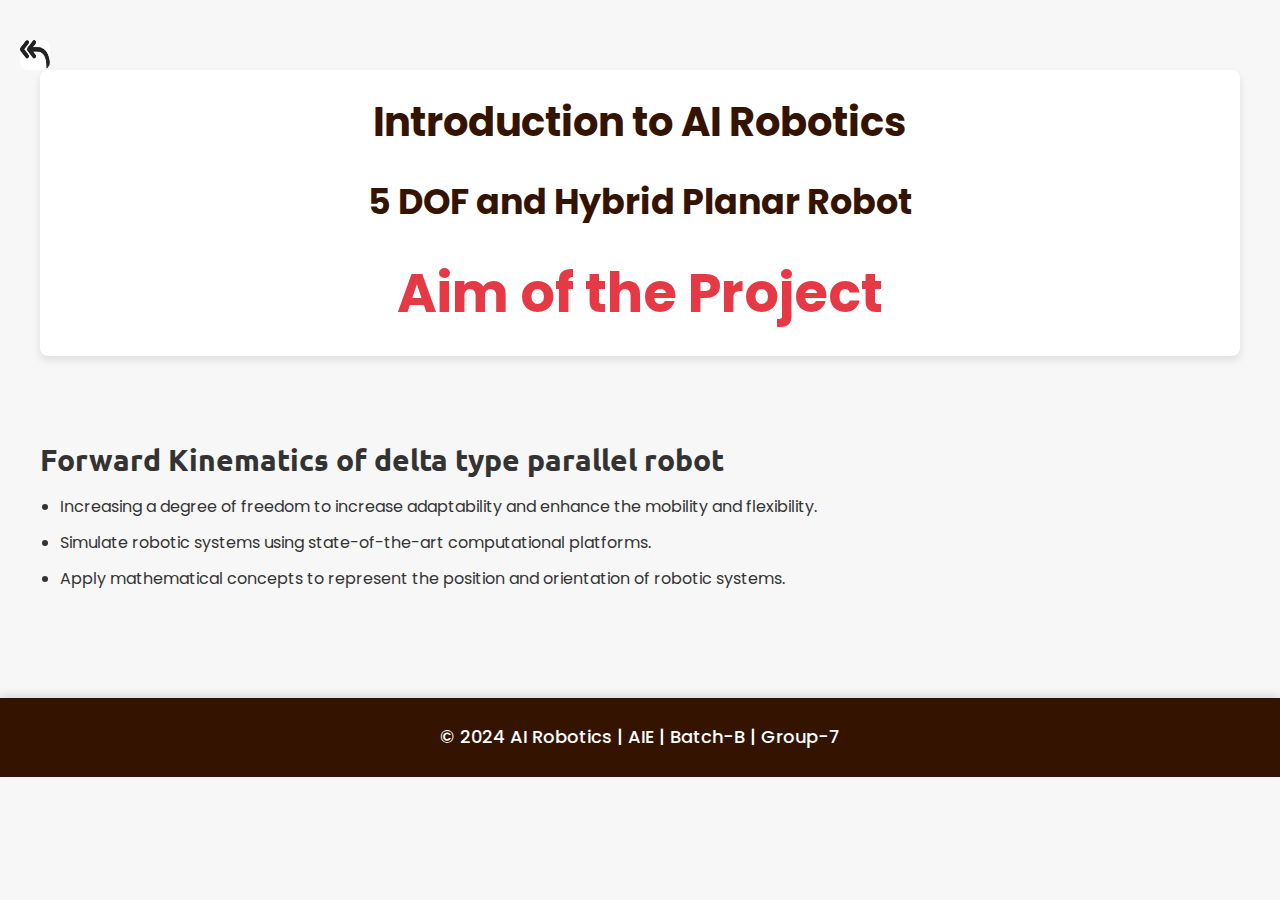
==== AimPage.html @ 7b6fd147 "Add files via upload" ====
<!DOCTYPE html>
<html>
<head>
    <meta charset="utf-8">
    <meta name="description" content="First html page">
    <meta name="keywords" content="HTML5, tags">
    <meta name="author" content="abc">
    <meta name="viewport" content="width=device-width, initial-scale=1">
    <link rel="stylesheet" href="theorystyle.css">
    <title>Aim</title>
</head>
<body>
    <!-- Back arrow icon to navigate to MainPage.html -->
    <a href="MainPage.html#contents">
        <img src="Back.png" alt="Back" class="back-icon">
    </a>
    
    <div class="max-width">
        <div class="home-content">
            <div class="text-1">Introduction to AI Robotics</div>
            <div class="text-2">5 DOF and Hybrid Planar Robot</div>
            <div class="text-3">Aim of the Project<span class="typing"></span></div>
        </div>
    </div>
    
    <div class="max-width">
        <h2 class="title">Forward Kinematics of delta type parallel robot</h2>
        <div class="about-content">
            <div class="column left">
                <ul>
                    <li>Increasing a degree of freedom to increase adaptability and enhance the mobility and flexibility.</li>
                    <li>Simulate robotic systems using state-of-the-art computational platforms.</li>
                    <li>Apply mathematical concepts to represent the position and orientation of robotic systems.</li>
                </ul>
            </div>
        </div>
    </div>

    <br><br><br>

    <div class="bottom-bar">
        <div class="details">
            <p>&copy; 2024 AI Robotics | AIE | Batch-B | Group-7 </p>
        </div>
    </div>

    
</body>
</html>
---- theorystyle.css ----
/* Import Google fonts */
@import url('https://fonts.googleapis.com/css2?family=Poppins:wght@400;500;600;700&family=Ubuntu:wght@400;500;700&display=swap');

/* Base styles */
body {
    font-family: 'Poppins', sans-serif;
    background-color: #f7f7f7;
    margin: 0;
    padding: 0;
    color: #333;
    line-height: 1.6;
}

/* Define styles for the max-width container */
.max-width {
    max-width: 1200px;
    margin: 0 auto;
    padding: 20px;
}

/* Define styles for the home content */
.home-content {
    text-align: center;
    margin-top: 50px;
    padding: 20px;
    background-color: #ffffff;
    box-shadow: 0 4px 8px rgba(0, 0, 0, 0.1);
    border-radius: 8px;
}

/* Define styles for text-1 class */
.text-1 {
    font-size: 40px;
    font-weight: bold;
    color: #341400;
}

/* Define styles for text-2 class */
.text-2 {
    font-size: 35px;
    margin-top: 20px;
    color: #341400;
    font-weight: bold;
}

/* Define styles for text-3 class */
.text-3 {
    font-size: 54px;
    margin-top: 20px;
    color: #E63946;
    font-weight: bold;
}

/* Define styles for text-4 class */
.text-4 {
    font-size: 24px;
    margin-top: 20px;
    color: #341400;
    font-weight: bold;
}

/* Define styles for title */
.title {
    font-size: 30px;
    margin-top: 40px;
}

/* Define styles for center-content sections */
.center-content {
    background-color: #ffffff;
    padding: 20px;
    margin-top: 20px;
    box-shadow: 0 4px 8px rgba(0, 0, 0, 0.1);
    border-radius: 8px;
}

/* Define styles for headings */
h2 {
    font-family: 'Ubuntu', sans-serif;
    font-weight: 700;
    color: #333;
    margin-bottom: 10px;
}

/* Define styles for paragraphs and lists */
p {
    margin: 10px 0;
    font-size: 18px;
}

ul {
    margin: 10px 0;
    padding-left: 20px;
}

li {
    margin-bottom: 10px;
}

/* Define styles for images */
img {
    max-width: 100%;
    height: auto;
    display: block;
    margin: 20px auto;
    border-radius: 8px;
}

/* Define styles for back arrow icon */
a img {
    position: absolute;
    top: 20px;
    left: 20px;
    width: 30px;
    height: 30px;
    cursor: pointer;
    transition: transform 0.3s ease;
}

a img:hover {
    transform: scale(1.1);
}

/* Styles for the bottom bar */
.bottom-bar {
    width: 100%;
    background-color: #341400; /* Dark brown color */
    color: #ffffff;
    padding: 15px 0;
    text-align: center;
    box-shadow: 0 -4px 8px rgba(0, 0, 0, 0.1);
}

.bottom-bar .details {
    font-size: 18px;
    font-weight: 500;
}
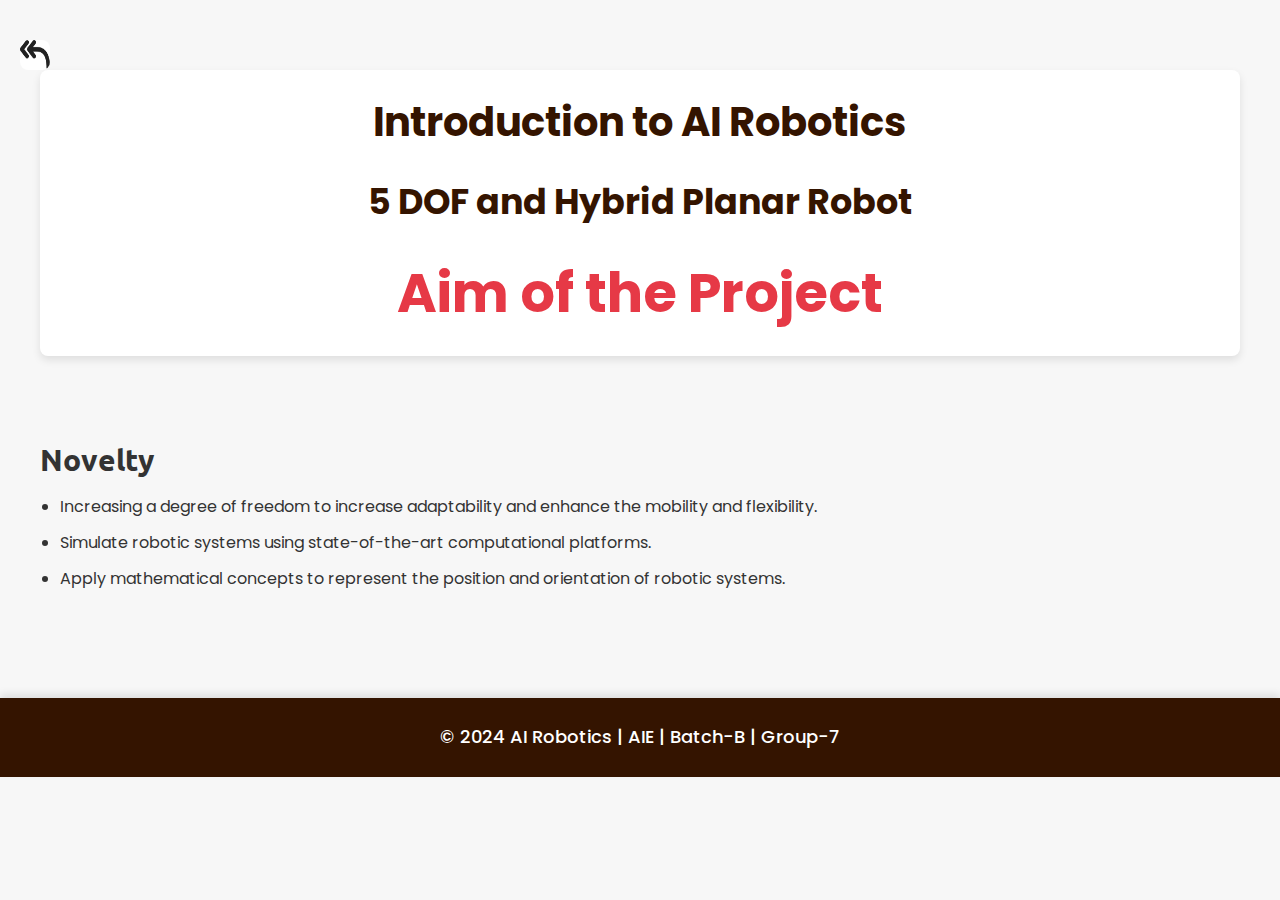
==== commit 5635e765: "Update AimPage.html" ====
--- a/AimPage.html
+++ b/AimPage.html
@@ -24,7 +24,7 @@
     </div>
     
     <div class="max-width">
-        <h2 class="title">Forward Kinematics of delta type parallel robot</h2>
+        <h2 class="title">Novelty</h2>
         <div class="about-content">
             <div class="column left">
                 <ul>
